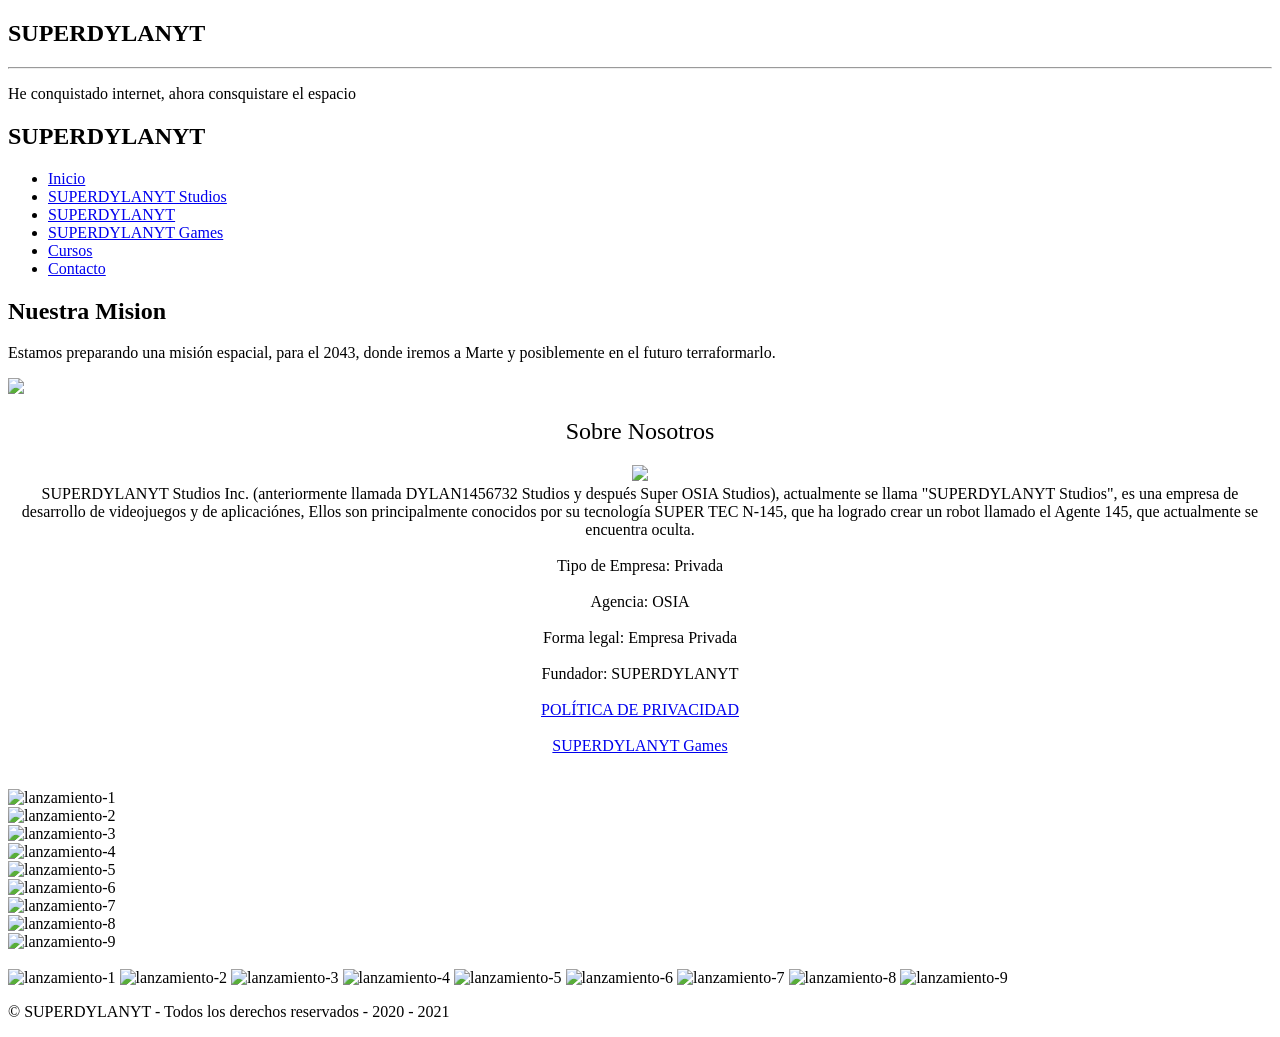
==== lab_superdylanyt/index.html @ 30ddbf99 "Create index.html" ====
<!DOCTYPE html>
<html lang="es">
<head>
    <meta charset="UTF-8">
    <meta name="viewport" content="width=device-width, initial-scale=1.0">
    <meta http-equiv="X-UA-Compatible" content="ie=edge">
    <title>SUPERDYLANYT Studios</title>
    <link rel="shortcut icon" type="image/x-icon" href="unnamed-ConvertImage.ico">
    <link rel="stylesheet" href="css/estilo6.css">
    <link rel="stylesheet" href="css/responsive-design.css">
    <link href="https://fonts.googleapis.com/css?family=Raleway:400,600,700&display=swap" rel="stylesheet">
</head>
<body>

    <!-- Header -->
    <header id="header">
     <div class="img-header">
         <div id="particles-js">
         </div>
         <div class="header-info">
             <h2>SUPERDYLANYT</h2>
             <hr>
             <p>He conquistado internet, ahora consquistare el espacio</p>
         </div>
     </div>

     <!-- Navegation Menu -->
     <nav class="menu">
         <div class="log-box">
             <h1>SUPERDYLANYT</h1>
             <span class="btn-menu"><i class="fas fa-bars"></i></span>
         </div>

         <div class="list-container">
             <ul class="lists">
                 <li><a href="index">Inicio</a></li>
                 <li><a href="superdylanyt_studios" class="active">SUPERDYLANYT Studios</a></li>
                 <li><a href="superdylanyt">SUPERDYLANYT</a></li>
                 <li><a href="Server/superdylanyt_games">SUPERDYLANYT Games</a></li>
                 <li><a href="academia_superdylanyt">Cursos</a></li>
                 <li><a href="contacto">Contacto</a></li>
             </ul>
         </div>
     </nav>

    </header>

<main id="main">
   


    <!-- Mission -->
    <section class="mission">
        <div class="mission-info">
            <h2>Nuestra Mision</h2>
            <p> Estamos preparando una misión espacial, para el 2043, donde iremos a Marte y posiblemente en el futuro terraformarlo. </p>
         </div>
        <div class="spacey-img">
            <img src="images/220px-TerraformedMarsGlobeRealistic.jpg">
        </div>
    </section>

        <section class="sobre-nosotros"
      <div class="sobre-nosotros">
         <h2 style="text-align: center;">
         <span style="font-family: &quot;times&quot; , &quot;times new roman&quot; , serif; font-weight: normal;"> Sobre Nosotros </span></h2>

         <p>

<div style="text-align: center;">
<img src="img/1586051713120.png" /></div>


<div class="separator" style="clear: both; text-align: center;">
SUPERDYLANYT Studios Inc. (anteriormente llamada DYLAN1456732 Studios y después Super OSIA Studios), actualmente se llama "SUPERDYLANYT Studios", es una empresa de desarrollo de videojuegos y de aplicaciónes, Ellos son principalmente conocidos por su tecnología SUPER TEC N-145, que ha logrado crear un robot llamado el Agente 145, que actualmente se encuentra oculta.</div>
<div style="text-align: center;">
<br /></div>
<div style="text-align: center;">
Tipo de Empresa: Privada</div>
<div style="text-align: center;">
<br /></div>
<div style="text-align: center;">
Agencia: OSIA</div>
<div style="text-align: center;">
<br /></div>
<div style="text-align: center;">
Forma legal: Empresa Privada</div>
<div style="text-align: center;">
<br /></div>
<div style="text-align: center;">
Fundador: SUPERDYLANYT</div>
<div style="text-align: center;">
<br /></div>
<div style="text-align: center;">
<a href="POLÍTICA-DE-PRIVACIDAD">POLÍTICA DE PRIVACIDAD</a></div>
<div style="text-align: center;">
<br /></div>
<div style="text-align: center;">
<a href="Server/superdylanyt_games">SUPERDYLANYT Games</a></div>
<div style="text-align: center;">
<br /></div>



         </p>
         </div>
        </section>
    

    <!-- Img Gallery -->
    <section class="gallery-section">
        <div class="gallery-container">
            <div class="img-card"><img src="images/lanzamiento-1.jpg" alt="lanzamiento-1"></div>
            <div class="img-card"><img src="images/lanzamiento-2.jpg" alt="lanzamiento-2"></div>
            <div class="img-card"><img src="images/lanzamiento-3.jpg" alt="lanzamiento-3"></div>
            <div class="img-card"><img src="images/lanzamiento-4.jpg" alt="lanzamiento-4"></div>
            <div class="img-card"><img src="images/lanzamiento-5.jpeg" alt="lanzamiento-5"></div>
            <div class="img-card"><img src="images/lanzamiento-6.jpg" alt="lanzamiento-6"></div>
            <div class="img-card"><img src="images/lanzamiento-7.jpg" alt="lanzamiento-7"></div>
            <div class="img-card"><img src="images/lanzamiento-8.jpg" alt="lanzamiento-8"></div>
            <div class="img-card"><img src="images/lanzamiento-9.jpg" alt="lanzamiento-9"></div>
        </div>
        
        <div class="modal-gallery">
          <span class="close-modal"><i class="fas fa-times"></i></span>

          <img src="" id="imgModal">
          
          <div class="captionModal"></div>

          <div class="gallery-list">
                <img src="images/lanzamiento-1.jpg" alt="lanzamiento-1">
                <img src="images/lanzamiento-2.jpg" alt="lanzamiento-2">
                <img src="images/lanzamiento-3.jpg" alt="lanzamiento-3">
                <img src="images/lanzamiento-4.jpg" alt="lanzamiento-4">
                <img src="images/lanzamiento-5.jpeg" alt="lanzamiento-5">
                <img src="images/lanzamiento-6.jpg" alt="lanzamiento-6">
                <img src="images/lanzamiento-7.jpg" alt="lanzamiento-7">
                <img src="images/lanzamiento-8.jpg" alt="lanzamiento-8">
                <img src="images/lanzamiento-9.jpg" alt="lanzamiento-9">
          </div>
        </div>

    </section>
</main>

<!-- Go Top -->
<div class="go-top">
    <span><i class="fas fa-chevron-up"></i></span>
</div>

<!-- Footer -->
<footer id="footer">
    <p>&copy; SUPERDYLANYT - Todos los derechos reservados - 2020 - 2021</p>
</footer>

<!-- Scripts -->
<script src="https://kit.fontawesome.com/35db202371.js" crossorigin="anonymous"></script>
<script src="js/particles.js"></script>
<script src="js/particles-lib.js"></script>
<script src="js/app.js"></script>

</body>
</html>
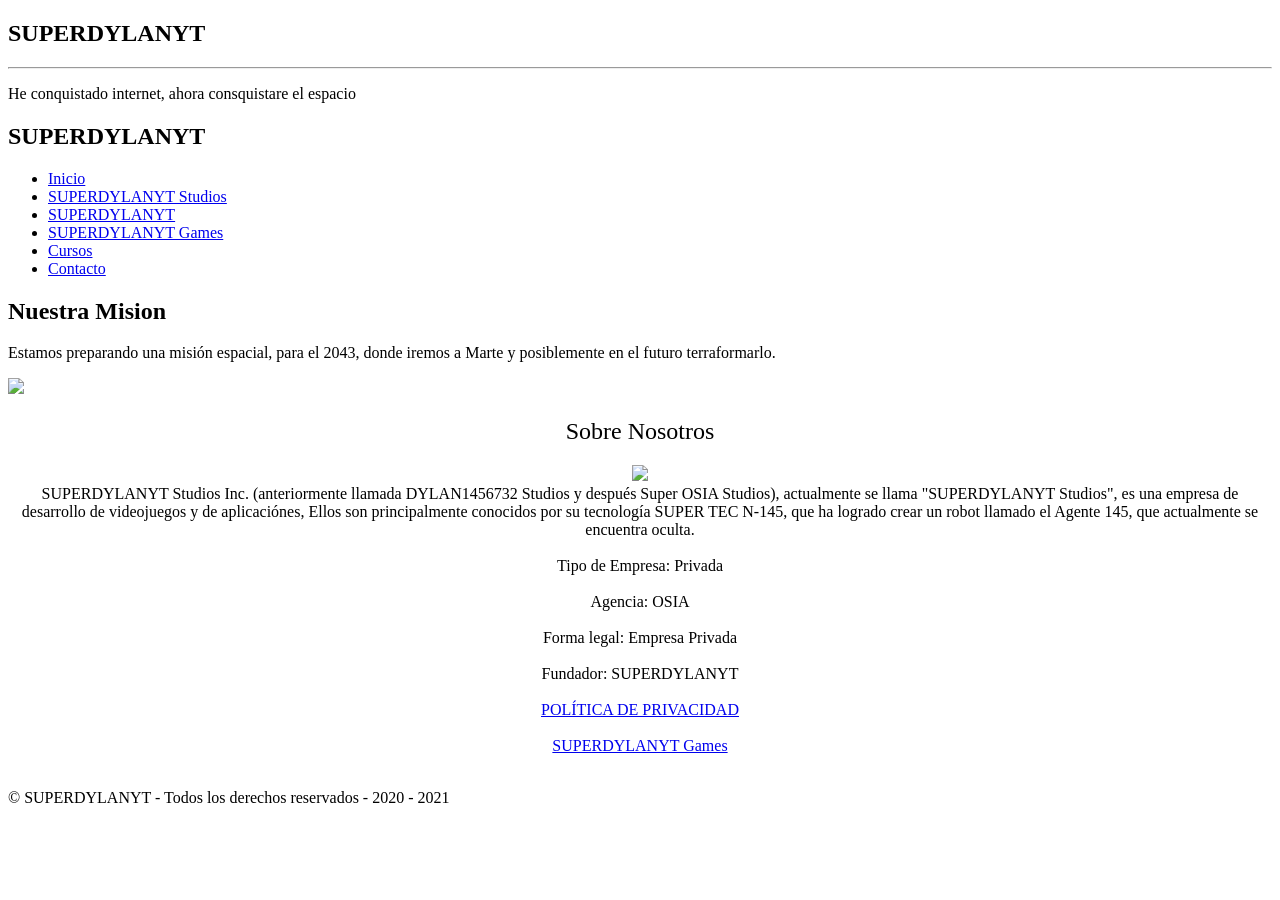
==== commit f3f65c80: "Update index.html" ====
--- a/lab_superdylanyt/index.html
+++ b/lab_superdylanyt/index.html
@@ -6,8 +6,8 @@
     <meta http-equiv="X-UA-Compatible" content="ie=edge">
     <title>SUPERDYLANYT Studios</title>
     <link rel="shortcut icon" type="image/x-icon" href="unnamed-ConvertImage.ico">
-    <link rel="stylesheet" href="css/estilo6.css">
-    <link rel="stylesheet" href="css/responsive-design.css">
+    <link rel="stylesheet" href="https://dylan14567.github.io/Laboratorio-SUPERDYLANYT/css/estilo6.css">
+    <link rel="stylesheet" href="https://dylan14567.github.io/Laboratorio-SUPERDYLANYT/css/responsive-design.css">
     <link href="https://fonts.googleapis.com/css?family=Raleway:400,600,700&display=swap" rel="stylesheet">
 </head>
 <body>
@@ -107,39 +107,8 @@
         </section>
     
 
-    <!-- Img Gallery -->
-    <section class="gallery-section">
-        <div class="gallery-container">
-            <div class="img-card"><img src="images/lanzamiento-1.jpg" alt="lanzamiento-1"></div>
-            <div class="img-card"><img src="images/lanzamiento-2.jpg" alt="lanzamiento-2"></div>
-            <div class="img-card"><img src="images/lanzamiento-3.jpg" alt="lanzamiento-3"></div>
-            <div class="img-card"><img src="images/lanzamiento-4.jpg" alt="lanzamiento-4"></div>
-            <div class="img-card"><img src="images/lanzamiento-5.jpeg" alt="lanzamiento-5"></div>
-            <div class="img-card"><img src="images/lanzamiento-6.jpg" alt="lanzamiento-6"></div>
-            <div class="img-card"><img src="images/lanzamiento-7.jpg" alt="lanzamiento-7"></div>
-            <div class="img-card"><img src="images/lanzamiento-8.jpg" alt="lanzamiento-8"></div>
-            <div class="img-card"><img src="images/lanzamiento-9.jpg" alt="lanzamiento-9"></div>
-        </div>
+
         
-        <div class="modal-gallery">
-          <span class="close-modal"><i class="fas fa-times"></i></span>
-
-          <img src="" id="imgModal">
-          
-          <div class="captionModal"></div>
-
-          <div class="gallery-list">
-                <img src="images/lanzamiento-1.jpg" alt="lanzamiento-1">
-                <img src="images/lanzamiento-2.jpg" alt="lanzamiento-2">
-                <img src="images/lanzamiento-3.jpg" alt="lanzamiento-3">
-                <img src="images/lanzamiento-4.jpg" alt="lanzamiento-4">
-                <img src="images/lanzamiento-5.jpeg" alt="lanzamiento-5">
-                <img src="images/lanzamiento-6.jpg" alt="lanzamiento-6">
-                <img src="images/lanzamiento-7.jpg" alt="lanzamiento-7">
-                <img src="images/lanzamiento-8.jpg" alt="lanzamiento-8">
-                <img src="images/lanzamiento-9.jpg" alt="lanzamiento-9">
-          </div>
-        </div>
 
     </section>
 </main>
@@ -156,9 +125,9 @@
 
 <!-- Scripts -->
 <script src="https://kit.fontawesome.com/35db202371.js" crossorigin="anonymous"></script>
-<script src="js/particles.js"></script>
-<script src="js/particles-lib.js"></script>
-<script src="js/app.js"></script>
+<script src="https://dylan14567.github.io/Laboratorio-SUPERDYLANYT/js/particles.js"></script>
+<script src="https://dylan14567.github.io/Laboratorio-SUPERDYLANYT/js/particles-lib.js"></script>
+<script src="https://dylan14567.github.io/Laboratorio-SUPERDYLANYT/js/app.js"></script>
 
 </body>
 </html>
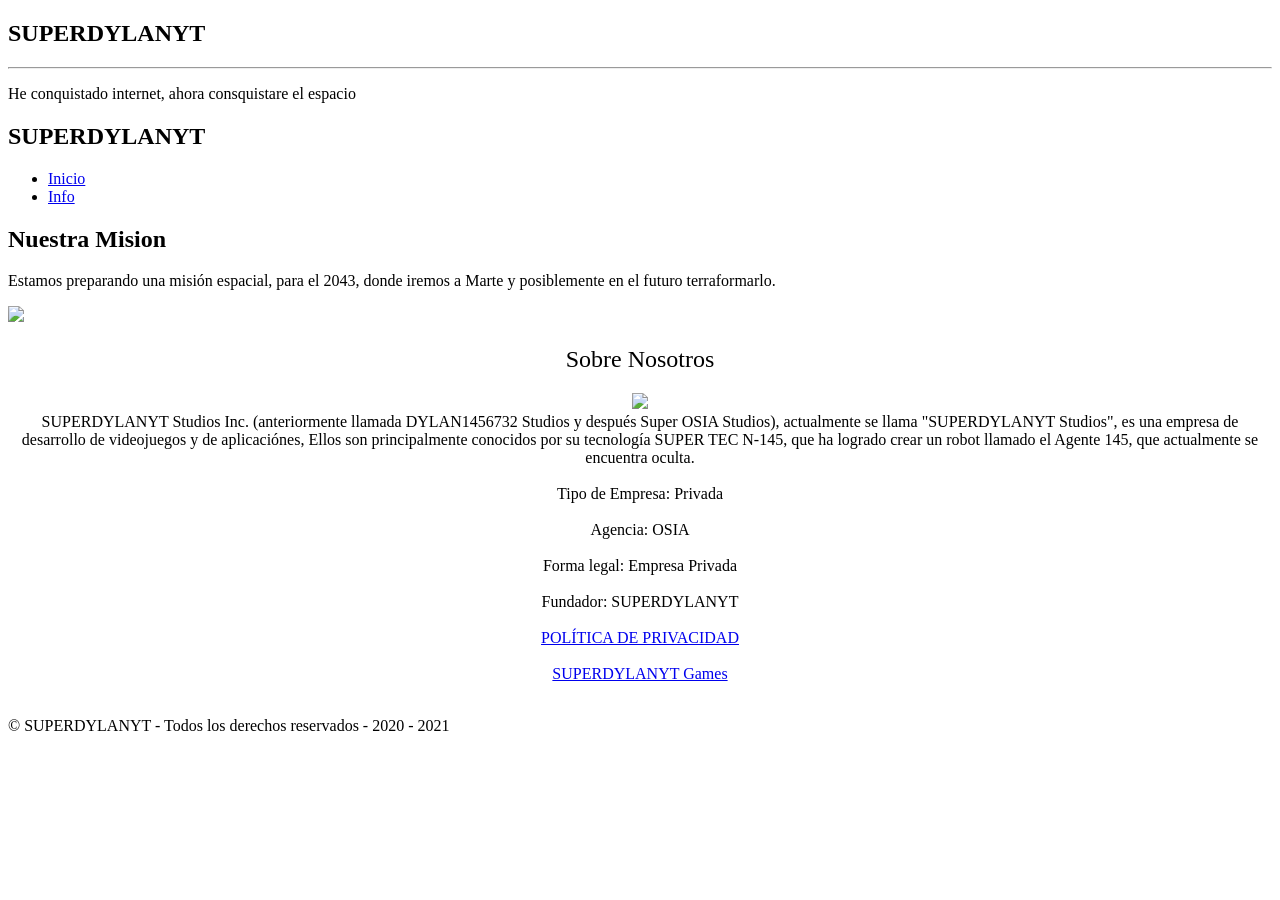
==== commit 17b9ba12: "Update index.html" ====
--- a/lab_superdylanyt/index.html
+++ b/lab_superdylanyt/index.html
@@ -33,12 +33,8 @@
 
          <div class="list-container">
              <ul class="lists">
-                 <li><a href="index">Inicio</a></li>
-                 <li><a href="superdylanyt_studios" class="active">SUPERDYLANYT Studios</a></li>
-                 <li><a href="superdylanyt">SUPERDYLANYT</a></li>
-                 <li><a href="Server/superdylanyt_games">SUPERDYLANYT Games</a></li>
-                 <li><a href="academia_superdylanyt">Cursos</a></li>
-                 <li><a href="contacto">Contacto</a></li>
+                 <li><a href="index.html" class="active">Inicio</a></li>
+                 <li><a href="info.php">Info</a></li>
              </ul>
          </div>
      </nav>
@@ -56,7 +52,7 @@
             <p> Estamos preparando una misión espacial, para el 2043, donde iremos a Marte y posiblemente en el futuro terraformarlo. </p>
          </div>
         <div class="spacey-img">
-            <img src="images/220px-TerraformedMarsGlobeRealistic.jpg">
+            <img src="https://dylan14567.github.io/Laboratorio-SUPERDYLANYT/images/220px-TerraformedMarsGlobeRealistic.jpg">
         </div>
     </section>
 
@@ -68,7 +64,7 @@
          <p>
 
 <div style="text-align: center;">
-<img src="img/1586051713120.png" /></div>
+<img src="https://dylan14567.github.io/Laboratorio-SUPERDYLANYT/img/1586051713120.png" /></div>
 
 
 <div class="separator" style="clear: both; text-align: center;">
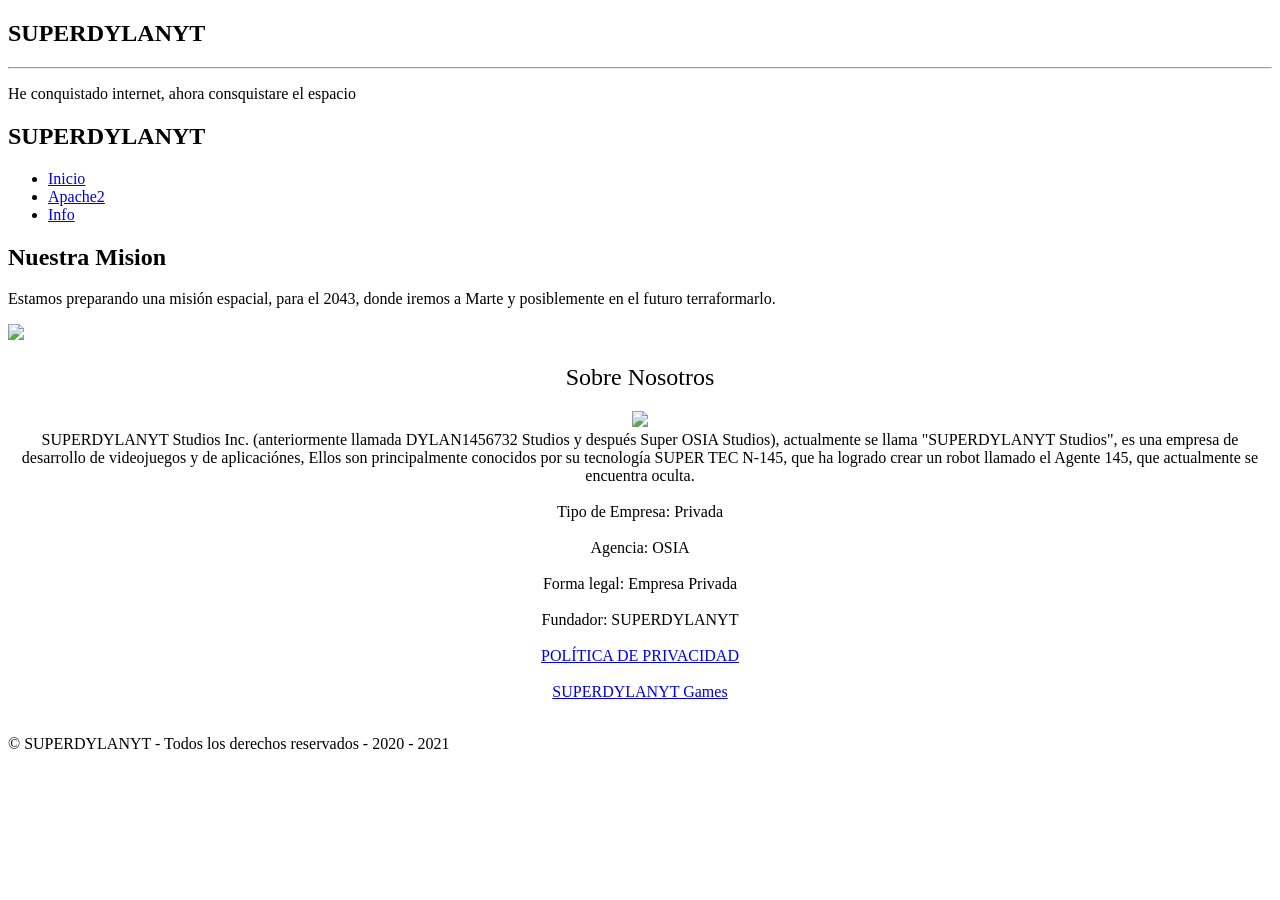
==== commit 4f15cda0: "Update index.html" ====
--- a/lab_superdylanyt/index.html
+++ b/lab_superdylanyt/index.html
@@ -34,6 +34,7 @@
          <div class="list-container">
              <ul class="lists">
                  <li><a href="index.html" class="active">Inicio</a></li>
+                 <li><a href="apache2.html">Apache2</a></li>
                  <li><a href="info.php">Info</a></li>
              </ul>
          </div>
